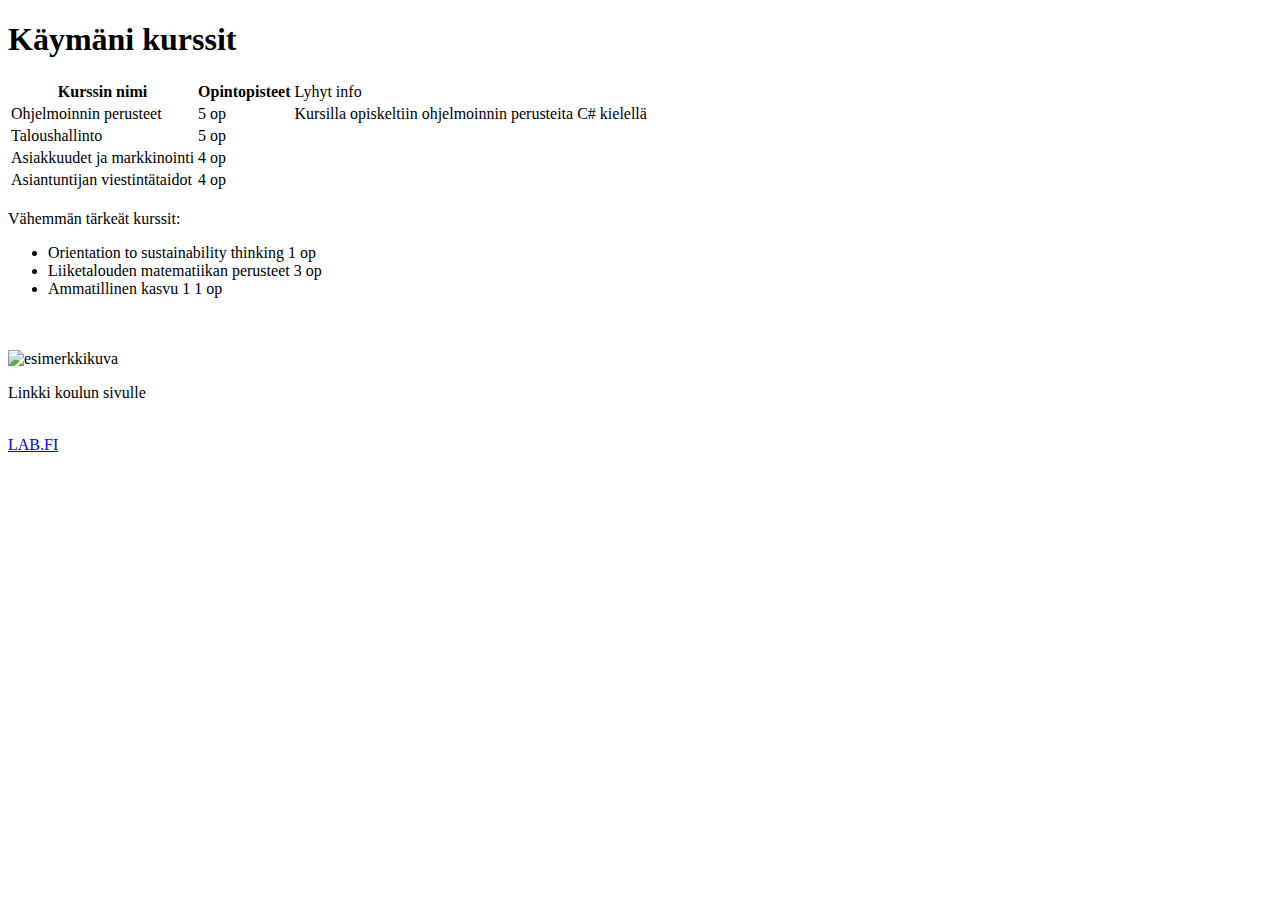
==== index.html @ 224d5b23 "First commit" ====
<!DOCTYPE html>
<html>

<head>
    <title>Page Title</title>
</head>

<body>

    <h1><b>Käymäni kurssit</b></h1>


    <table>
        <tr>
            <th>Kurssin nimi</th>
            <th>Opintopisteet</th>
            <td>Lyhyt info</td>

        </tr>
        <tr>
            <td>Ohjelmoinnin perusteet</td>
            <td>5 op</td>
            <td> Kursilla opiskeltiin ohjelmoinnin perusteita C# kielellä</td>

        </tr>
        <tr>
            <td>Taloushallinto</td>
            <td>5 op</td>


        </tr>
        <tr>
            <td>Asiakkuudet ja markkinointi</td>
            <td>4 op</td>

        </tr>
        <tr>
            <td>Asiantuntijan viestintätaidot</td>
            <td>4 op</td>

        </tr>




    </table>

    <br />

    <body>Vähemmän tärkeät kurssit:</body> <br />
    <ul>
        <li>Orientation to sustainability thinking 1 op</li>
        <li>Liiketalouden matematiikan perusteet 3 op</li>
        <li>Ammatillinen kasvu 1 1 op</li>
    </ul>



    <br />




    <br /><img src="https://www.etasku.fi/wp-content/uploads/2016/06/sahkoinen-taloushallinto.jpg" alt="esimerkkikuva"
        width="150" height="150"><br />








    <p>Linkki koulun sivulle</p><br />

    <a href=https://elab.lab.fi/fi>LAB.FI</a>

</html>
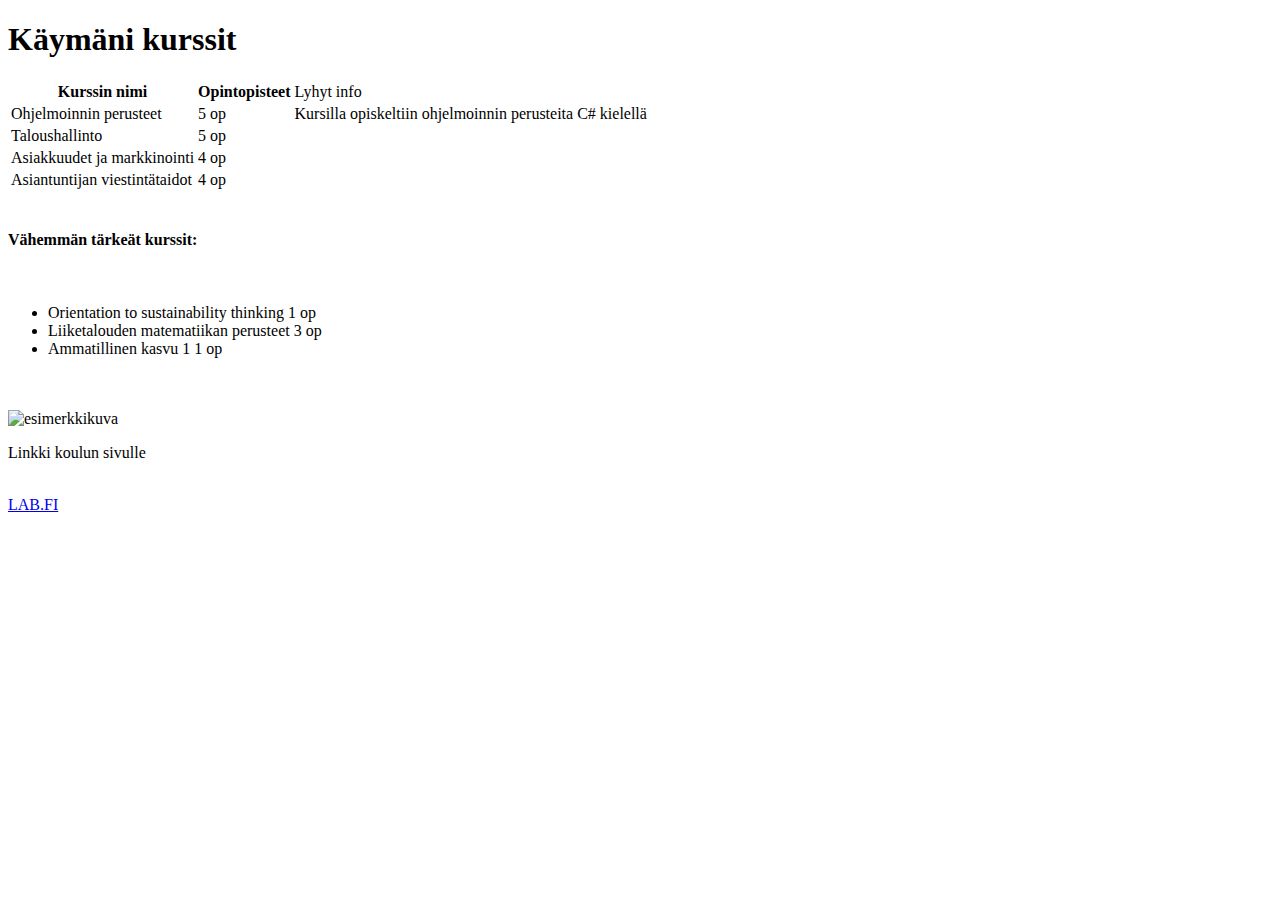
==== commit 369d2740: "First exercise" ====
--- a/index.html
+++ b/index.html
@@ -2,7 +2,7 @@
 <html>
 
 <head>
-    <title>Page Title</title>
+    <title>Kurssi sivut</title>
 </head>
 
 <body>
@@ -47,7 +47,7 @@
 
     <br />
 
-    <body>Vähemmän tärkeät kurssit:</body> <br />
+    <h4>Vähemmän tärkeät kurssit:</h4> <br />
     <ul>
         <li>Orientation to sustainability thinking 1 op</li>
         <li>Liiketalouden matematiikan perusteet 3 op</li>
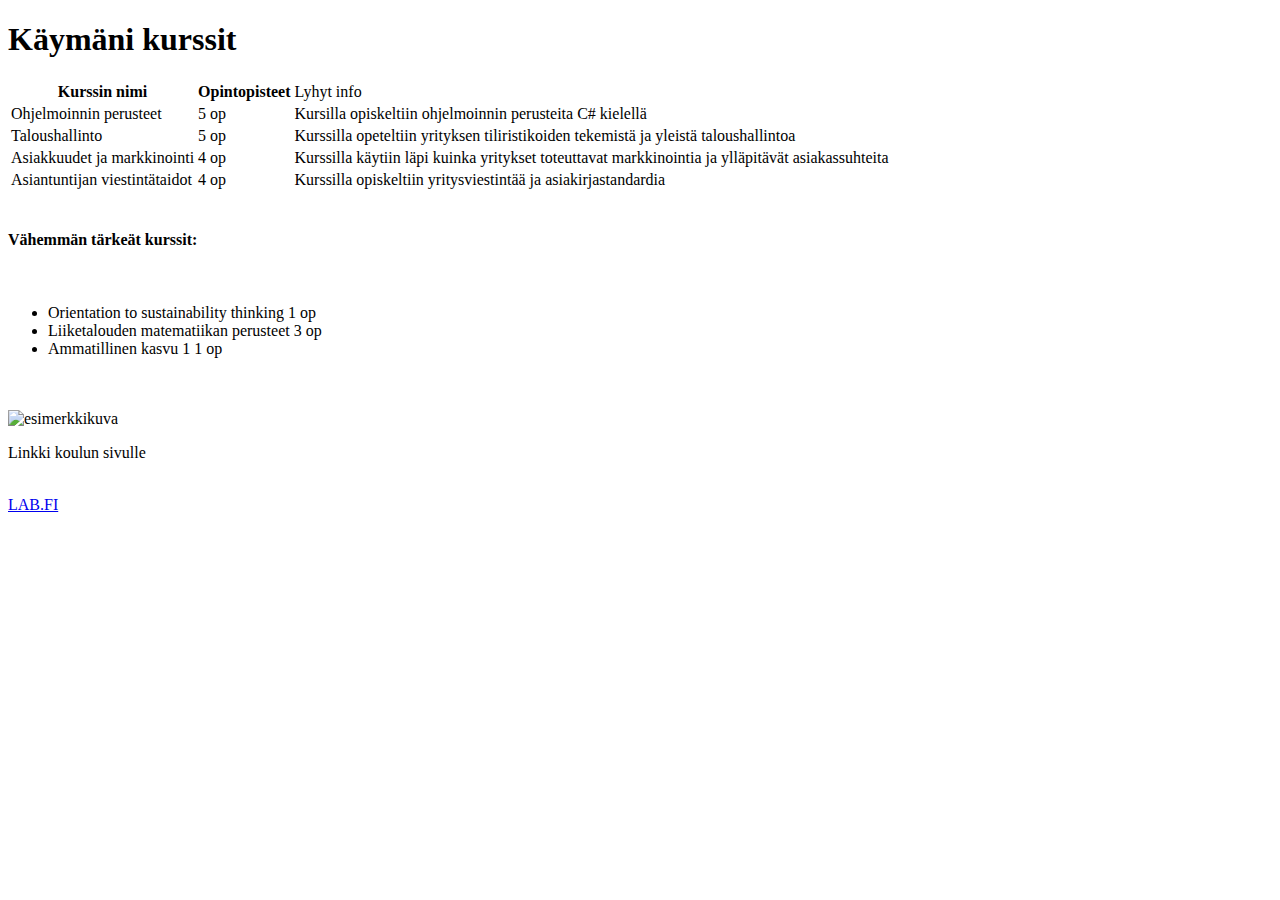
==== commit 4cccfea7: "index excersise done" ====
--- a/index.html
+++ b/index.html
@@ -26,17 +26,21 @@
         <tr>
             <td>Taloushallinto</td>
             <td>5 op</td>
+            <td>Kurssilla opeteltiin yrityksen tiliristikoiden tekemistä ja yleistä taloushallintoa</td>
+
 
 
         </tr>
         <tr>
             <td>Asiakkuudet ja markkinointi</td>
             <td>4 op</td>
+            <td>Kurssilla käytiin läpi kuinka yritykset toteuttavat markkinointia ja ylläpitävät asiakassuhteita</td>
 
         </tr>
         <tr>
             <td>Asiantuntijan viestintätaidot</td>
             <td>4 op</td>
+            <td>Kurssilla opiskeltiin yritysviestintää ja asiakirjastandardia</td>
 
         </tr>
 
